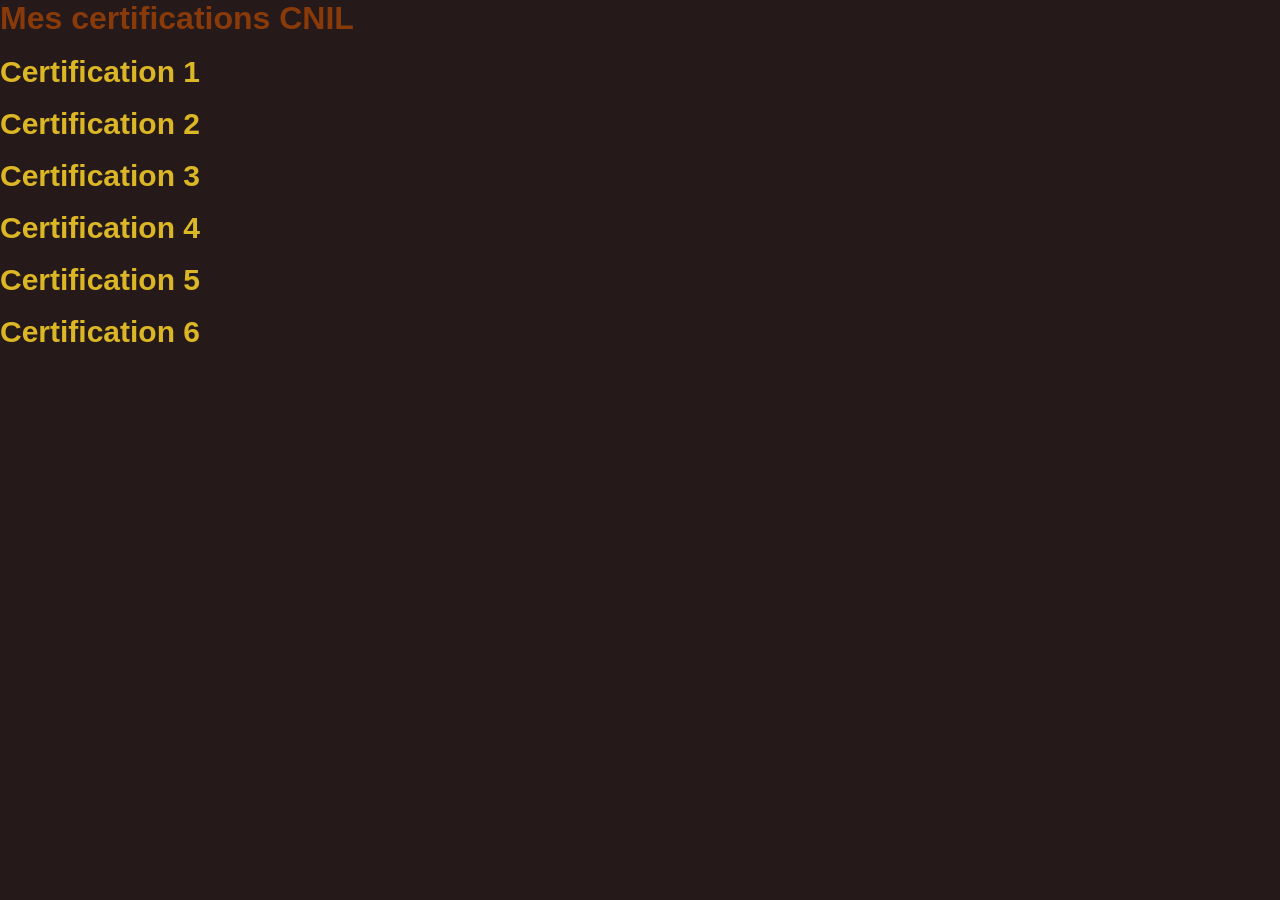
==== CNIL.html @ 5ad50eb5 "Premier commit" ====
<!DOCTYPE html>
<html lang="en">
<head>
    <meta charset="UTF-8">
    <meta name="viewport" content="width=device-width, initial-scale=1.0">
    <link rel="stylesheet" href="style.css">
</head>
<body>

    <h1>Mes certifications CNIL</h1>
    
<br>
<a class="certif-link" href="documents/CNIL/CNIL1.pdf" target="_blank">
    Certification 1
</a>
<br>

<a class="certif-link" href="documents/CNIL/CNIL2.pdf" target="_blank">
    Certification 2
</a>
<br>

<a class="certif-link" href="documents/CNIL/CNIL3.pdf" target="_blank">
    Certification 3
</a>
<br>

<a class="certif-link" href="documents/CNIL/CNIL4.pdf" target="_blank">
    Certification 4
</a>
<br>

<a class="certif-link" href="documents/CNIL/CNIL5.pdf" target="_blank">
    Certification 5
</a>
<br>

<a class="certif-link" href="documents/CNIL/CNIL6.pdf" target="_blank">
    Certification 6
</a>

</body>
</html>
---- style.css ----
*{
margin:0;
padding:0;
box-sizing:border-box;
font-family:Arial, sans-serif;
}


body{

background:#26191A;
color:#893a0a;

}



header{

position:fixed;
top:0;
width:100%;
background:#E8E0E0;
padding:20px;

}


nav{

display:flex;
justify-content:space-between;
align-items:center;

}



.logo{

color:rgb(6,71,58);
font-size:30px;

}


nav ul{

display:flex;
gap:25px;
list-style:none;

}


nav a{

color:rgb(6,71,58);
text-decoration:none;

}


nav a:hover{

color:#E8E0E0;

}




section{

padding:40px 10%;

}




.hero{
    min-height:80vh;
    display:flex;
    align-items:center;

}


.hero-text{
    transform: translateY(-50px);
}


.hero h1{

font-size:60px;
color:#893a0a;
}


.hero h2{

margin:20px 0;

}


.hero p{

max-width:700px;
font-size:20px;
line-height:1.6;

}

.profile-photo {
    width: 500px;
    height: 500px;
    border-radius: 50%;
    object-fit: cover;
    margin-left: 1700px;
    transform: translateY(-670px);
}

.buttons{

margin-top:30px;

}


.btn{

background:#E8E0E0;
color:rgb(6,71,58);
padding:12px 25px;
border-radius:30px;
text-decoration:none;
margin-right:15px;

}


.second{

background:#E8E0E0;
color:rgb(6, 71, 58);
}

.certif-link {
    font-weight: bold;
    font-size: 30px;
    display: block;
    color:#dbb625;
    text-decoration: none;
}



.title{

text-align:center;
font-size:40px;
margin-bottom:50px;
transform: translateY(-150px);
}



.cards{

display:flex;
gap:50px;
justify-content:center;
flex-wrap:wrap;
transform: translateY(-150px);

}




.card{

background:#E8E0E0;
padding:30px;
border-radius:15px;
width:500px;
transition:.3s;

}


.card:hover{

transform:translateY(-10px);

}



.card h2{

color:rgb(6,71,58);

}



.card p{

margin:20px 0;
line-height:1.5;

}



.card a{
color:rgb(6,71,58);

}




.stage-box{

background:#E8E0E0;
padding:20px;
border-radius:20px;
transform: translateY(-150px);

}


.stage-box li{

margin:5px;

}



.contact{

text-align:center;
font-size:20px;
transform: translateY(-150px);

}



footer{

text-align:center;
padding:30px;
background:#E8E0E0;


}




@media(max-width:700px){

nav ul{

display:none;

}


.hero h1{

font-size:40px;

}


.cards{

flex-direction:column;
align-items:center;

}

}
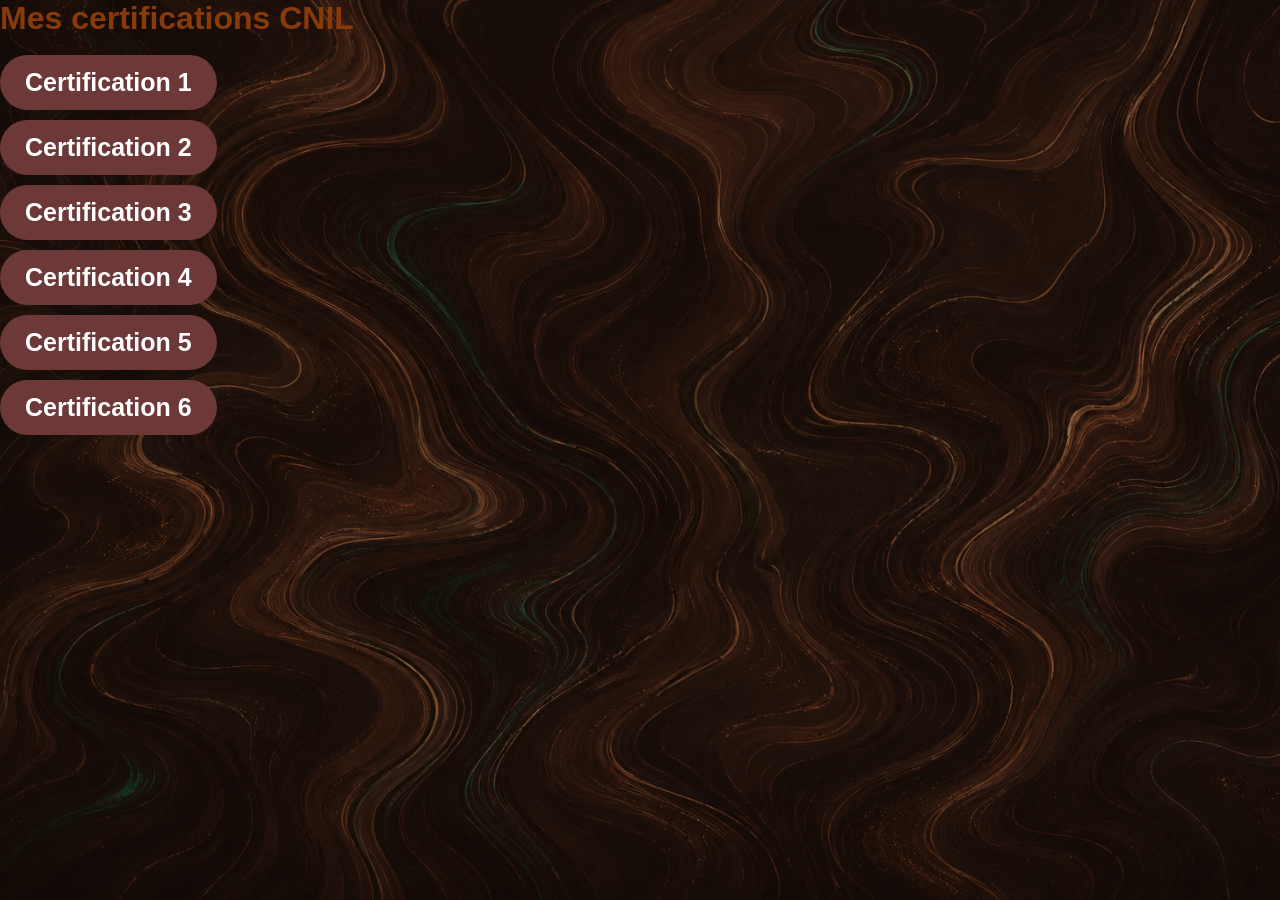
==== commit 35eabd66: "stage, soft skills, btn certif" ====
--- a/CNIL.html
+++ b/CNIL.html
@@ -10,32 +10,32 @@
     <h1>Mes certifications CNIL</h1>
     
 <br>
-<a class="certif-link" href="documents/CNIL/CNIL1.pdf" target="_blank">
+<a href="documents/CNIL/CNIL1.pdf" target="_blank" class="certif-link">
     Certification 1
 </a>
 <br>
 
-<a class="certif-link" href="documents/CNIL/CNIL2.pdf" target="_blank">
+<a href="documents/CNIL/CNIL2.pdf" target="_blank" class="certif-link">
     Certification 2
 </a>
 <br>
 
-<a class="certif-link" href="documents/CNIL/CNIL3.pdf" target="_blank">
+<a href="documents/CNIL/CNIL3.pdf" target="_blank" class="certif-link">
     Certification 3
 </a>
 <br>
 
-<a class="certif-link" href="documents/CNIL/CNIL4.pdf" target="_blank">
+<a href="documents/CNIL/CNIL4.pdf" target="_blank" class="certif-link">
     Certification 4
 </a>
 <br>
 
-<a class="certif-link" href="documents/CNIL/CNIL5.pdf" target="_blank">
+<a href="documents/CNIL/CNIL5.pdf" target="_blank" class="certif-link">
     Certification 5
 </a>
 <br>
 
-<a class="certif-link" href="documents/CNIL/CNIL6.pdf" target="_blank">
+<a href="documents/CNIL/CNIL6.pdf" target="_blank" class="certif-link">
     Certification 6
 </a>
 
--- a/style.css
+++ b/style.css
@@ -1,291 +1,484 @@
-*{
-margin:0;
-padding:0;
-box-sizing:border-box;
-font-family:Arial, sans-serif;
-}
-
-
-body{
-
-background:#26191A;
-color:#893a0a;
-
-}
-
-
-
-header{
-
-position:fixed;
-top:0;
-width:100%;
-background:#E8E0E0;
-padding:20px;
-
-}
-
-
-nav{
-
-display:flex;
-justify-content:space-between;
-align-items:center;
-
-}
-
-
-
-.logo{
-
-color:rgb(6,71,58);
-font-size:30px;
-
-}
-
-
-nav ul{
-
-display:flex;
-gap:25px;
-list-style:none;
-
-}
-
-
-nav a{
-
-color:rgb(6,71,58);
-text-decoration:none;
-
-}
-
-
-nav a:hover{
-
-color:#E8E0E0;
-
-}
-
-
-
-
-section{
-
-padding:40px 10%;
-
-}
-
-
-
-
-.hero{
-    min-height:80vh;
-    display:flex;
-    align-items:center;
-
-}
-
-
-.hero-text{
-    transform: translateY(-50px);
-}
-
-
-.hero h1{
-
-font-size:60px;
-color:#893a0a;
-}
-
-
-.hero h2{
-
-margin:20px 0;
-
-}
-
-
-.hero p{
-
-max-width:700px;
-font-size:20px;
-line-height:1.6;
-
-}
+/* =========================
+   BASE
+========================= */
+
+* {
+    margin: 0;
+    padding: 0;
+    box-sizing: border-box;
+    font-family: Arial, sans-serif;
+}
+
+html {
+    scroll-behavior: smooth;
+}
+
+
+body {
+margin: 0;
+padding: 0;
+font-family: Arial, sans-serif;
+background: url('images/FondPortfolio.png') no-repeat fixed;
+background-size: cover;
+background-position: center;
+background-color: #26191A; /* couleur de fallback */
+color: #893a0a;
+}
+
+body: :before {
+content: "":
+position: fixed;
+top: 0;
+left: 0;
+width: 100%;
+height: 100%;
+background: rgba(38, 25, 26, 0.65); /* assombrit légèrement */
+z-index: -1;
+
+}
+
+/* =========================
+   HEADER
+========================= */
+
+header {
+    position: fixed;
+    top: 0;
+    left: 0;
+    width: 100%;
+    background: #E8E0E0;
+    padding: 18px 5%;
+    z-index: 1000;
+    box-shadow: 0 2px 10px rgba(0,0,0,0.15);
+}
+
+nav {
+    display: flex;
+    justify-content: space-between;
+    align-items: center;
+}
+
+.logo {
+    color: rgb(6,71,58);
+    font-size: 30px;
+}
+
+nav ul {
+    display: flex;
+    gap: 30px;
+    list-style: none;
+}
+
+nav a {
+    color: rgb(6,71,58);
+    text-decoration: none;
+    font-weight: bold;
+    font-size: 16px;
+}
+
+nav a:hover {
+    color: #893a0a;
+}
+
+
+/* =========================
+   SECTIONS
+========================= */
+
+section {
+    padding: 100px 5%;
+    scroll-margin-top: 80px;
+}
+
+.title {
+    text-align: center;
+    font-size: 42px;
+    margin-bottom: 55px;
+    color: #893a0a;
+
+    /* On enlève l'ancien déplacement */
+    transform: none;
+}
+
+
+/* =========================
+   ACCUEIL
+========================= */
+
+.hero {
+    min-height: 100vh;
+    display: flex;
+    align-items: center;
+    position: relative;
+    padding: 120px 10%;
+}
+
+.hero-text {
+    transform: none;
+    max-width: 750px;
+}
+
+.hero h1 {
+    font-size: 64px;
+    color: #893a0a;
+    margin-bottom: 15px;
+}
+
+.hero h2 {
+    margin: 15px 0 25px;
+    font-size: 32px;
+    color: #893a0a;
+}
+
+.hero p {
+    max-width: 700px;
+    font-size: 23px;
+    line-height: 1.7;
+}
+
+
+/* =========================
+   PHOTO DE PROFIL
+========================= */
 
 .profile-photo {
-    width: 500px;
-    height: 500px;
+    position: absolute;
+    right: 8%;
+    top: 50%;
+
+    width: 380px;
+    height: 380px;
+
     border-radius: 50%;
     object-fit: cover;
-    margin-left: 1700px;
-    transform: translateY(-670px);
-}
-
-.buttons{
-
-margin-top:30px;
-
-}
-
-
-.btn{
-
-background:#E8E0E0;
-color:rgb(6,71,58);
-padding:12px 25px;
-border-radius:30px;
-text-decoration:none;
-margin-right:15px;
-
-}
-
-
-.second{
-
-background:#E8E0E0;
-color:rgb(6, 71, 58);
-}
-
+
+    transform: translateY(-50%);
+}
+
+
+/* =========================
+   BOUTONS
+========================= */
+
+.buttons {
+    margin-top: 35px;
+}
+
+.btn {
+    display: inline-block;
+
+    background: #E8E0E0;
+    color: rgb(255, 255, 255);
+
+    padding: 13px 25px;
+
+    border-radius: 30px;
+    text-decoration: none;
+
+    margin-right: 12px;
+    margin-bottom: 10px;
+
+    font-weight: bold;
+    font-size: 17px;
+
+    transition: 0.3s;
+}
+
+.btn:hover {
+    transform: translateY(-3px);
+    background: rgb(168, 127, 91);
+    color: #E8E0E0;
+}
+
+.second {
+    background: #0fba65;
+    color: rgb(255, 255, 255);
+}
 .certif-link {
+    display: inline-block;
+
+    border-radius: 30px;
+    text-decoration: none;
+
+    color :rgb(255, 255, 255);
+    background :#6c3838;
+    
+    padding: 13px 25px;
+    margin-right: 12px;
+    margin-bottom: 10px;
+    
+    font-size : 25px;
     font-weight: bold;
-    font-size: 30px;
-    display: block;
-    color:#dbb625;
-    text-decoration: none;
-}
-
-
-
-.title{
-
-text-align:center;
-font-size:40px;
-margin-bottom:50px;
-transform: translateY(-150px);
-}
-
-
-
-.cards{
-
-display:flex;
-gap:50px;
-justify-content:center;
-flex-wrap:wrap;
-transform: translateY(-150px);
-
-}
-
-
-
-
-.card{
-
-background:#E8E0E0;
-padding:30px;
-border-radius:15px;
-width:500px;
-transition:.3s;
-
-}
-
-
-.card:hover{
-
-transform:translateY(-10px);
-
-}
-
-
-
-.card h2{
-
-color:rgb(6,71,58);
-
-}
-
-
-
-.card p{
-
-margin:20px 0;
-line-height:1.5;
-
-}
-
-
-
-.card a{
-color:rgb(6,71,58);
-
-}
-
-
-
-
-.stage-box{
-
-background:#E8E0E0;
-padding:20px;
-border-radius:20px;
-transform: translateY(-150px);
-
-}
-
-
-.stage-box li{
-
-margin:5px;
-
-}
-
-
-
-.contact{
-
-text-align:center;
-font-size:20px;
-transform: translateY(-150px);
-
-}
-
-
-
-footer{
-
-text-align:center;
-padding:30px;
-background:#E8E0E0;
-
-
-}
-
-
-
-
-@media(max-width:700px){
-
-nav ul{
-
-display:none;
-
-}
-
-
-.hero h1{
-
-font-size:40px;
-
-}
-
-
-.cards{
-
-flex-direction:column;
-align-items:center;
-
-}
+
+    transition: 0.3s;
+}
+
+.certif-link:hover {
+    transform: translateY(-3px);
+    background: rgb(168, 127, 91);
+    color: #E8E0E0;
+}
+
+/* =========================
+   CARTES
+========================= */
+
+.cards {
+    max-width: 1600px;
+    margin: 0 auto;
+
+    display: grid;
+    grid-template-columns: repeat(auto-fit, minmax(350px, 1fr));
+
+    gap: 35px;
+}
+
+.card {
+    background: #E8E0E0;
+
+    padding: 32px;
+
+    border-radius: 15px;
+
+    font-size: 18px;
+
+    transition: 0.3s;
+}
+
+.card:hover {
+    transform: translateY(-7px);
+}
+
+.card h2 {
+    color: rgb(6,71,58);
+    font-size: 25px;
+    margin-bottom: 20px;
+}
+
+.card h3 {
+    font-size: 20px;
+    color: #893a0a;
+}
+
+.card p {
+    margin: 18px 0;
+    line-height: 1.6;
+    font-size: 18px;
+}
+
+.card ul {
+    padding-left: 22px;
+}
+
+.card li {
+    font-size: 18px;
+    line-height: 1.8;
+}
+
+.card a {
+    color: rgb(6,71,58);
+    font-weight: bold;
+}
+
+
+/* =========================
+   COMPÉTENCES TECHNIQUES
+========================= */
+
+#competences-techniques .cards {
+    grid-template-columns: repeat(4, 1fr);
+}
+
+.skill {
+    margin: 18px 0;
+}
+
+.skill p {
+    margin-bottom: 5px;
+    font-weight: bold;
+    font-size: 18px;
+}
+
+.stars {
+    font-size: 22px;
+    letter-spacing: 3px;
+    color: #893a0a;
+}
+
+
+/* =========================
+   STAGE
+========================= */
+
+.stage-box {
+    max-width: 1250px;
+    margin: 0 auto;
+
+    background: #E8E0E0;
+
+    padding: 35px;
+
+    border-radius: 20px;
+
+    font-size: 18px;
+
+    transform: none;
+}
+
+.stage-box h2 {
+    color: rgb(6,71,58);
+    margin-bottom: 20px;
+}
+
+.stage-box h3 {
+    color: #893a0a;
+    margin: 20px 0 10px;
+}
+
+.stage-box p,
+.stage-box li {
+    font-size: 18px;
+    line-height: 1.7;
+}
+
+.stage-box ul {
+    padding-left: 25px;
+}
+
+
+/* =========================
+   CONTACT
+========================= */
+
+.contact {
+    max-width: 700px;
+    margin: 0 auto;
+
+    text-align: center;
+
+    font-size: 20px;
+
+    transform: none;
+}
+
+.contact p {
+    margin: 15px 0;
+}
+
+
+/* =========================
+   FOOTER
+========================= */
+
+footer {
+    text-align: center;
+
+    padding: 30px;
+
+    background: #E8E0E0;
+
+    color: rgb(6,71,58);
+
+    font-size: 17px;
+}
+
+
+/* =========================
+   RESPONSIVE
+========================= */
+
+@media (max-width: 1100px) {
+
+    #competences-techniques .cards {
+        grid-template-columns: repeat(2, 1fr);
+    }
+
+    .profile-photo {
+        width: 300px;
+        height: 300px;
+        right: 5%;
+    }
+
+    .hero-text {
+        max-width: 600px;
+    }
+
+}
+
+
+@media (max-width: 800px) {
+
+    nav ul {
+        display: none;
+    }
+
+    .hero {
+        text-align: center;
+        justify-content: center;
+        padding-top: 120px;
+    }
+
+    .hero-text {
+        max-width: 100%;
+    }
+
+    .hero h1 {
+        font-size: 48px;
+    }
+
+    .hero h2 {
+        font-size: 27px;
+    }
+
+    .hero p {
+        font-size: 19px;
+    }
+
+    .profile-photo {
+        display: none;
+    }
+
+    .cards {
+        grid-template-columns: 1fr;
+    }
+
+    #competences-techniques .cards {
+        grid-template-columns: 1fr;
+    }
+
+    .title {
+        font-size: 35px;
+    }
+
+}
+
+
+@media (max-width: 500px) {
+
+    section {
+        padding: 80px 5%;
+    }
+
+    .hero h1 {
+        font-size: 40px;
+    }
+
+    .hero h2 {
+        font-size: 24px;
+    }
+
+    .card {
+        padding: 25px;
+    }
+
+    .card h2 {
+        font-size: 22px;
+    }
+
+    .card p,
+    .card li,
+    .skill p {
+        font-size: 17px;
+    }
 
 }
